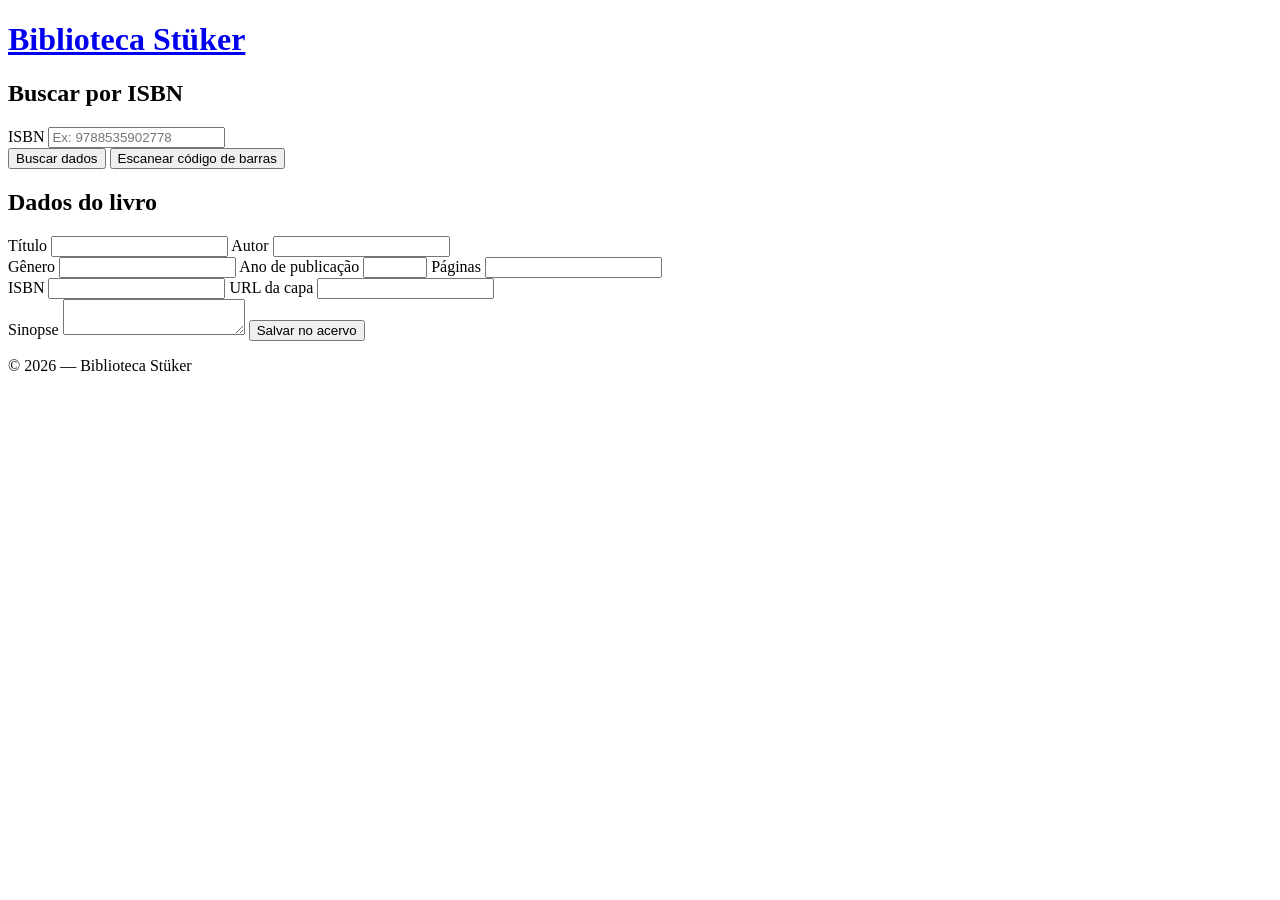
==== frontend/adicionar.html @ bcc00af0 "feat: implementar sistema completo de gestao de biblioteca pessoal" ====
<!DOCTYPE html>
<html lang="pt-BR">
<head>
	<meta charset="UTF-8">
	<meta name="viewport" content="width=device-width, initial-scale=1.0">
	<title>Adicionar livro — Biblioteca Stüker</title>
	<meta name="description" content="Cadastro de livros por ISBN ou código de barras.">
	<meta property="og:title" content="Adicionar livro — Biblioteca Stüker">
	<meta property="og:description" content="Cadastro de livros por ISBN ou código de barras.">
	<meta property="og:type" content="website">
	<link rel="icon" href="/static/favicon.svg" type="image/svg+xml">
	<link rel="preconnect" href="https://fonts.googleapis.com">
	<link rel="preconnect" href="https://fonts.gstatic.com" crossorigin>
	<link href="https://fonts.googleapis.com/css2?family=Ubuntu:wght@400;700&display=swap" rel="stylesheet">
	<link rel="stylesheet" href="/static/style.css">
</head>
<body data-pagina="adicionar">
	<header>
		<h1><a href="/">Biblioteca Stüker</a></h1>
		<nav id="navegacao" aria-label="Navegação principal"></nav>
	</header>

	<main id="main-content">
		<p id="mensagem" class="mensagem" role="status" hidden></p>

		<section class="bloco">
			<h2>Buscar por ISBN</h2>
			<div id="area-scanner" class="area-scanner" hidden>
				<video id="video-scanner" playsinline muted hidden></video>
				<div id="leitor-alternativo" hidden></div>
				<button id="botao-fechar-scanner" class="botao secundario" type="button">Fechar câmera</button>
			</div>
			<div class="formulario">
				<label class="campo">ISBN
					<input type="text" id="isbn-busca" inputmode="numeric" maxlength="20" placeholder="Ex: 9788535902778">
				</label>
				<div class="linha-campos">
					<button id="botao-buscar" class="botao" type="button">Buscar dados</button>
					<button id="botao-scanner" class="botao secundario" type="button">Escanear código de barras</button>
				</div>
			</div>
		</section>

		<section class="bloco">
			<h2>Dados do livro</h2>
			<form id="form-livro" class="formulario">
				<div class="linha-campos">
					<label class="campo">Título
						<input type="text" name="titulo" required maxlength="255">
					</label>
					<label class="campo">Autor
						<input type="text" name="autor" required maxlength="255">
					</label>
				</div>
				<div class="linha-campos">
					<label class="campo">Gênero
						<input type="text" name="genero" maxlength="100">
					</label>
					<label class="campo">Ano de publicação
						<input type="number" name="ano_publicacao" min="0" max="3000">
					</label>
					<label class="campo">Páginas
						<input type="number" name="numero_paginas" min="1">
					</label>
				</div>
				<div class="linha-campos">
					<label class="campo">ISBN
						<input type="text" name="isbn" maxlength="20">
					</label>
					<label class="campo">URL da capa
						<input type="url" name="url_capa">
					</label>
				</div>
				<label class="campo">Sinopse
					<textarea name="sinopse"></textarea>
				</label>
				<button class="botao" type="submit">Salvar no acervo</button>
			</form>
		</section>
	</main>

	<footer>
		<p>© 2026 — Biblioteca Stüker</p>
	</footer>
	<script src="/static/app.js"></script>
</body>
</html>
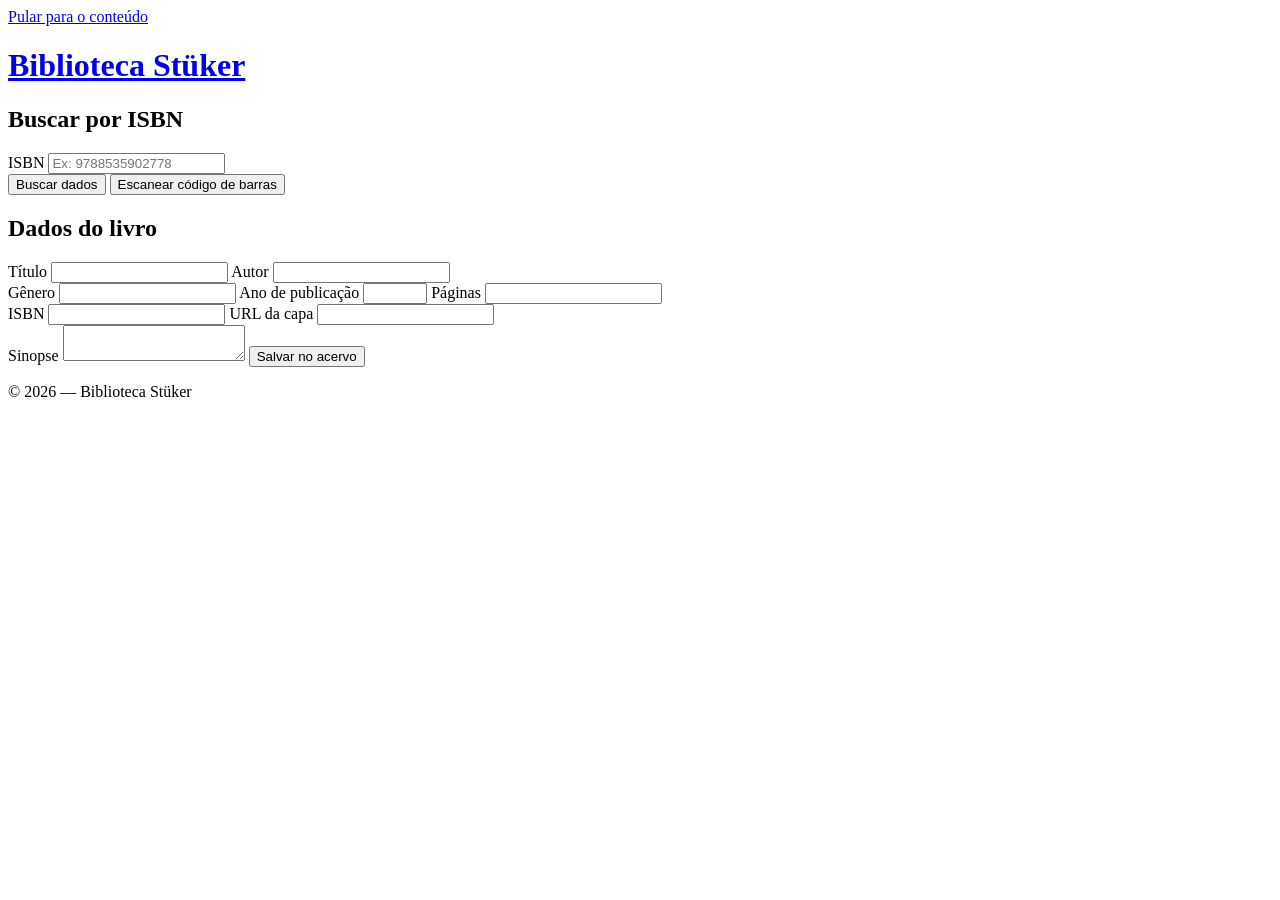
==== commit 8cad937e: "refactor: adicionar skip links de acessibilidade e variaveis css nos templates" ====
--- a/frontend/adicionar.html
+++ b/frontend/adicionar.html
@@ -15,6 +15,7 @@
 	<link rel="stylesheet" href="/static/style.css">
 </head>
 <body data-pagina="adicionar">
+	<a href="#main-content" class="skip-link">Pular para o conteúdo</a>
 	<header>
 		<h1><a href="/">Biblioteca Stüker</a></h1>
 		<nav id="navegacao" aria-label="Navegação principal"></nav>
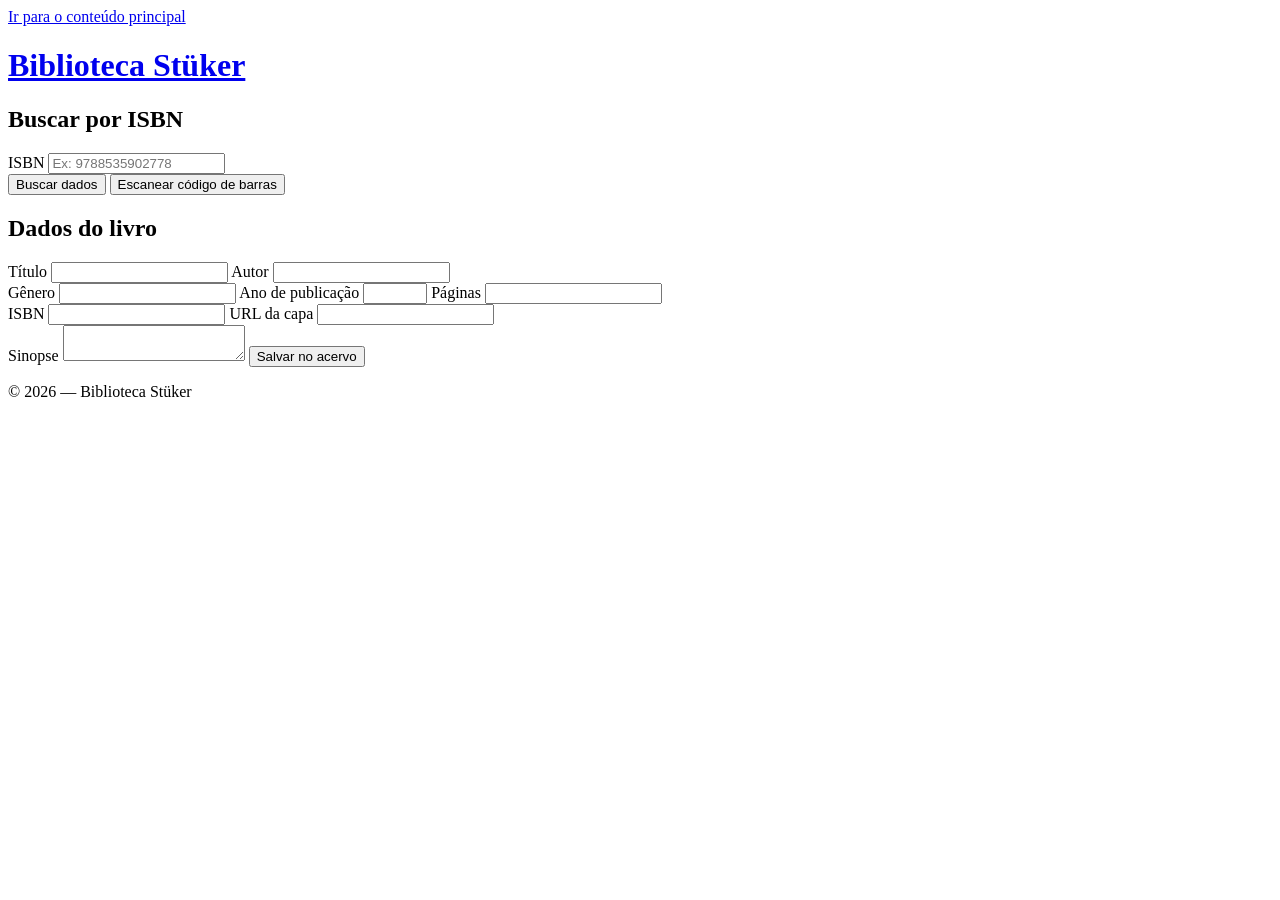
==== commit 039fcf66: "fix(frontend): aplicar auditoria do frontend-checklist com tokens css e acessibilidade" ====
--- a/frontend/adicionar.html
+++ b/frontend/adicionar.html
@@ -5,35 +5,40 @@
 	<meta name="viewport" content="width=device-width, initial-scale=1.0">
 	<title>Adicionar livro — Biblioteca Stüker</title>
 	<meta name="description" content="Cadastro de livros por ISBN ou código de barras.">
+	<link rel="canonical" href="/adicionar">
 	<meta property="og:title" content="Adicionar livro — Biblioteca Stüker">
 	<meta property="og:description" content="Cadastro de livros por ISBN ou código de barras.">
 	<meta property="og:type" content="website">
+	<meta property="og:image" content="/static/favicon.svg">
+	<meta name="twitter:card" content="summary">
 	<link rel="icon" href="/static/favicon.svg" type="image/svg+xml">
 	<link rel="preconnect" href="https://fonts.googleapis.com">
 	<link rel="preconnect" href="https://fonts.gstatic.com" crossorigin>
 	<link href="https://fonts.googleapis.com/css2?family=Ubuntu:wght@400;700&display=swap" rel="stylesheet">
 	<link rel="stylesheet" href="/static/style.css">
+	<script src="/static/app.js" defer></script>
 </head>
 <body data-pagina="adicionar">
-	<a href="#main-content" class="skip-link">Pular para o conteúdo</a>
+	<a href="#main-content" class="pular-conteudo">Ir para o conteúdo principal</a>
+
 	<header>
 		<h1><a href="/">Biblioteca Stüker</a></h1>
 		<nav id="navegacao" aria-label="Navegação principal"></nav>
 	</header>
 
-	<main id="main-content">
-		<p id="mensagem" class="mensagem" role="status" hidden></p>
+	<main id="main-content" tabindex="-1">
+		<p id="mensagem" class="mensagem" role="status" aria-live="polite" hidden></p>
 
-		<section class="bloco">
-			<h2>Buscar por ISBN</h2>
-			<div id="area-scanner" class="area-scanner" hidden>
+		<section class="bloco" aria-labelledby="titulo-busca-isbn">
+			<h2 id="titulo-busca-isbn">Buscar por ISBN</h2>
+			<div id="area-scanner" class="area-scanner" role="region" aria-label="Leitor de código de barras" hidden>
 				<video id="video-scanner" playsinline muted hidden></video>
 				<div id="leitor-alternativo" hidden></div>
 				<button id="botao-fechar-scanner" class="botao secundario" type="button">Fechar câmera</button>
 			</div>
 			<div class="formulario">
 				<label class="campo">ISBN
-					<input type="text" id="isbn-busca" inputmode="numeric" maxlength="20" placeholder="Ex: 9788535902778">
+					<input type="text" id="isbn-busca" inputmode="numeric" maxlength="20" placeholder="Ex: 9788535902778" autocomplete="off">
 				</label>
 				<div class="linha-campos">
 					<button id="botao-buscar" class="botao" type="button">Buscar dados</button>
@@ -42,9 +47,9 @@
 			</div>
 		</section>
 
-		<section class="bloco">
-			<h2>Dados do livro</h2>
-			<form id="form-livro" class="formulario">
+		<section class="bloco" aria-labelledby="titulo-dados-livro">
+			<h2 id="titulo-dados-livro">Dados do livro</h2>
+			<form id="form-livro" class="formulario" method="post" action="/api/livros">
 				<div class="linha-campos">
 					<label class="campo">Título
 						<input type="text" name="titulo" required maxlength="255">
@@ -83,6 +88,5 @@
 	<footer>
 		<p>© 2026 — Biblioteca Stüker</p>
 	</footer>
-	<script src="/static/app.js"></script>
 </body>
 </html>
